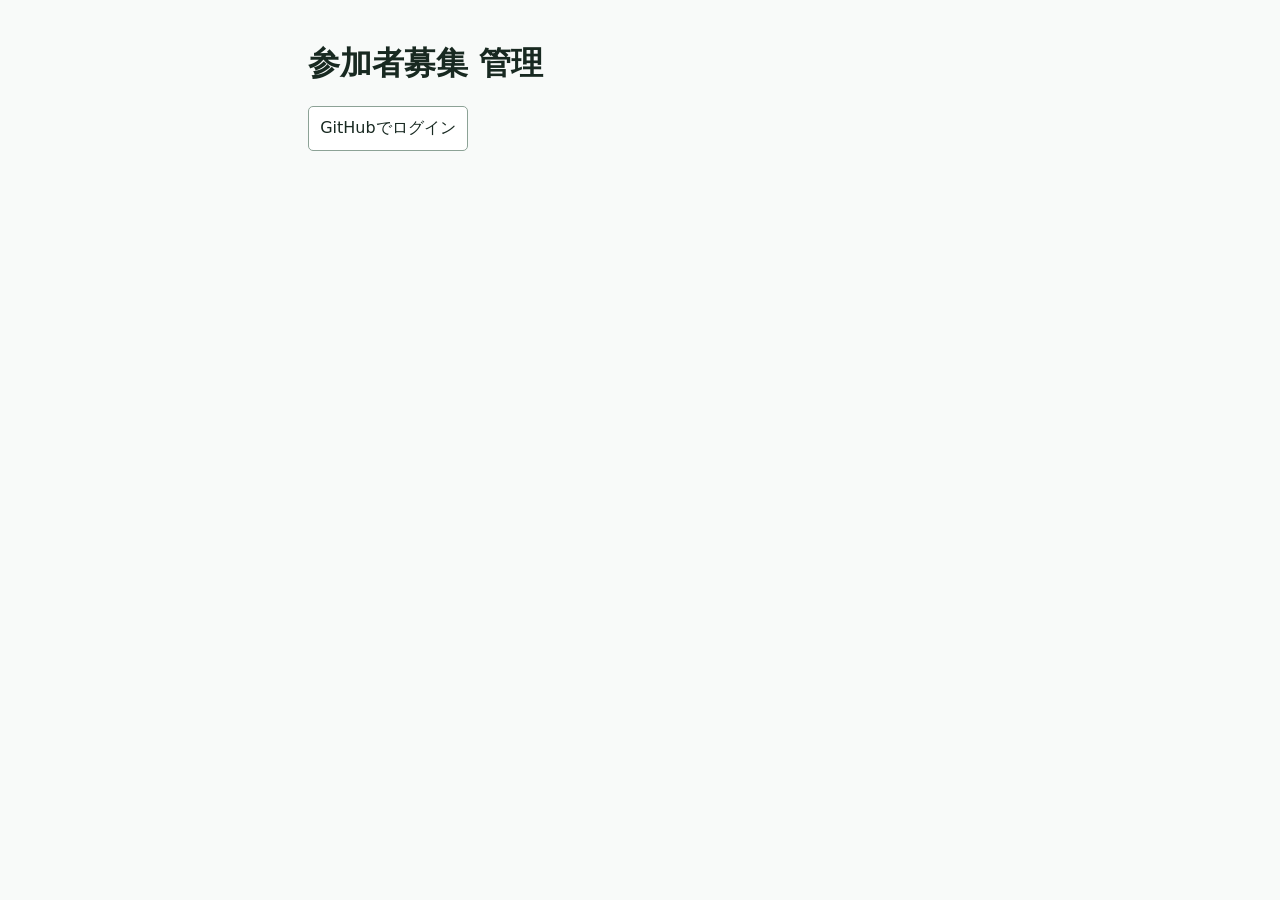
==== researcher.html @ 6ca668d2 "Publish website" ====
<!doctype html>
<html lang="ja">
<script type="module" crossorigin src="/assets/researcher-CQv25QeI.js"></script>
<link rel="modulepreload" crossorigin href="/assets/style-B2wj8yik.js">
<link rel="stylesheet" crossorigin href="/assets/style-BlDxSkKz.css">

<meta charset="utf-8">
<meta name="viewport" content="width=device-width,initial-scale=1">
<title>参加者募集 管理</title>
<main>
  <h1>参加者募集 管理</h1>
  <button id="login" hidden>GitHubでログイン</button>
  <button id="logout" hidden>ログアウト</button>
  <p id="status" role="status"></p>
  <section id="dashboard" hidden>
    <h2>予約枠</h2>
    <form id="slot-form">
      <label>日時（日本時間）<input type="datetime-local" id="starts" required></label>
      <label>定員<input type="number" id="capacity" min="1" max="20" value="1" required></label>
      <button type="submit">予約枠を追加</button>
    </form>
    <ul id="slots"></ul>
    <h2>予約</h2><ul id="bookings"></ul>
    <h2>希望日時</h2><ul id="interests"></ul>
  </section>
</main>
</html>
---- assets/style-BlDxSkKz.css ----
*{box-sizing:border-box}:root{color:#182921;background:#f8faf9;font:1rem/1.55 system-ui,sans-serif}body{margin:0}main{max-width:44rem;margin:auto;padding:1.25rem 1.25rem 3rem}header{justify-content:flex-end;display:flex}h1{margin:1.5rem 0;font-size:2rem;line-height:1.2}dl{grid-template-columns:repeat(2,minmax(0,1fr));gap:.75rem 1rem;margin:0 0 1.5rem;display:grid}dl div{border-top:1px solid #cbd9d0;padding-top:.6rem}dt,.notice{color:#455e50;font-size:.9rem}dd{overflow-wrap:anywhere;margin:0;font-weight:650}nav{grid-template-columns:repeat(2,minmax(0,1fr));gap:.5rem;margin-bottom:1rem;display:grid}button,input,select,textarea{font:inherit;color:inherit;background:#fff;border:1px solid #8ca296;border-radius:5px;min-height:2.75rem;padding:.55rem .7rem}button{cursor:pointer;overflow-wrap:anywhere}button[aria-pressed=true],button[type=submit]{color:#fff;background:#176047;border-color:#176047}button:disabled{opacity:.55;cursor:default}form{gap:.8rem;display:grid}label{gap:.25rem;font-weight:600;display:grid}label[hidden]{display:none}label :is(input,select,textarea){width:100%;font-weight:400}textarea{resize:vertical;min-height:5rem}.notice,#status{margin:0}#status{white-space:pre-line;min-height:2.5rem;font-weight:600}:focus-visible{outline-offset:3px;outline:3px solid #9a510a}
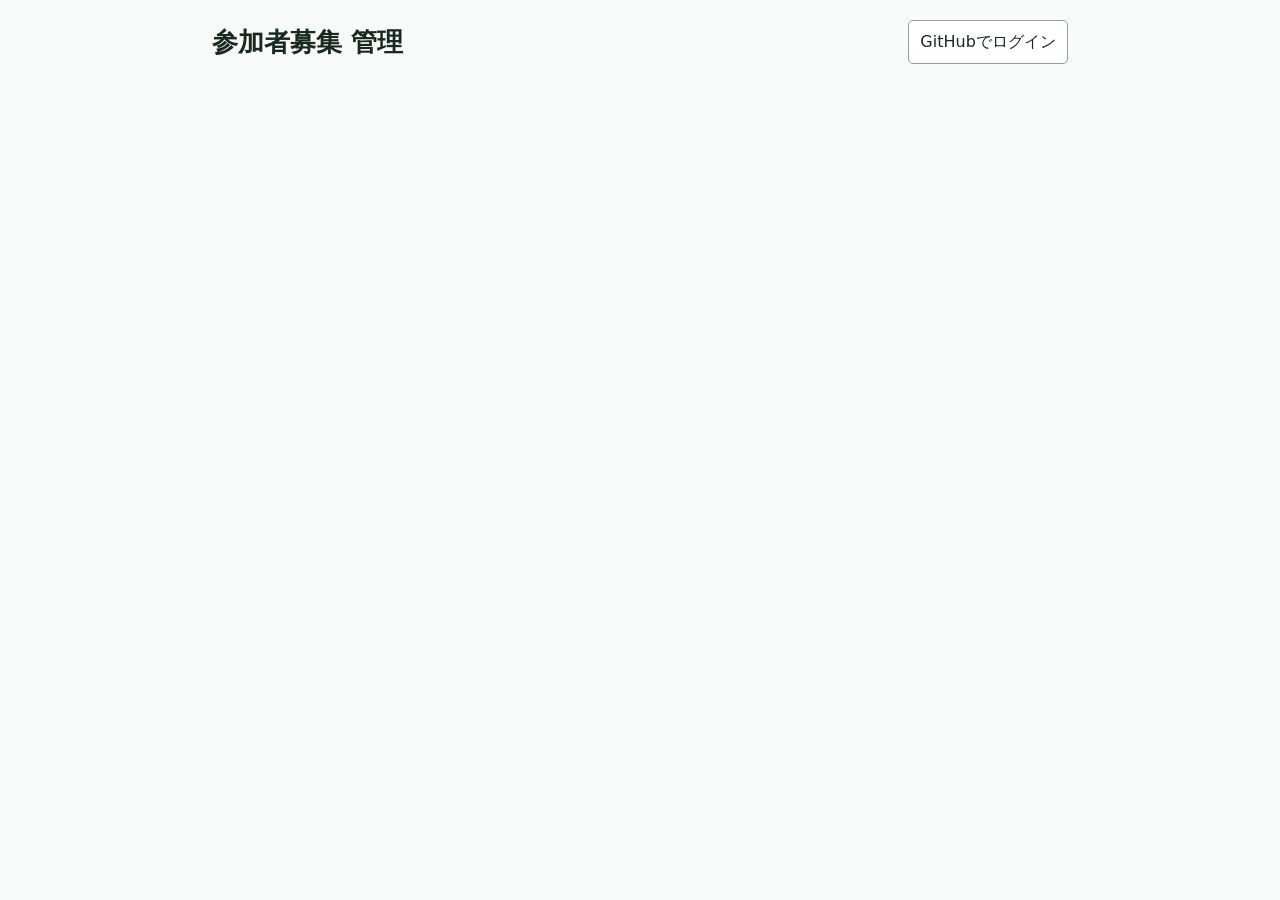
==== commit b401c6ea: "Publish website" ====
--- a/researcher.html
+++ b/researcher.html
@@ -1,27 +1,58 @@
 <!doctype html>
 <html lang="ja">
-<script type="module" crossorigin src="/assets/researcher-CQv25QeI.js"></script>
-<link rel="modulepreload" crossorigin href="/assets/style-B2wj8yik.js">
-<link rel="stylesheet" crossorigin href="/assets/style-BlDxSkKz.css">
+<script type="module" crossorigin src="/assets/researcher-egujU37u.js"></script>
+<link rel="modulepreload" crossorigin href="/assets/schedule-u2JjGLE2.js">
+<link rel="stylesheet" crossorigin href="/assets/schedule-NiUqvovb.css">
 
 <meta charset="utf-8">
 <meta name="viewport" content="width=device-width,initial-scale=1">
 <title>参加者募集 管理</title>
-<main>
-  <h1>参加者募集 管理</h1>
-  <button id="login" hidden>GitHubでログイン</button>
-  <button id="logout" hidden>ログアウト</button>
+<main class="admin-main">
+  <header class="admin-header">
+    <h1>参加者募集 管理</h1>
+    <div>
+      <button id="login" hidden>GitHubでログイン</button>
+      <button id="logout" class="btn-secondary" hidden>ログアウト</button>
+    </div>
+  </header>
   <p id="status" role="status"></p>
   <section id="dashboard" hidden>
-    <h2>予約枠</h2>
-    <form id="slot-form">
-      <label>日時（日本時間）<input type="datetime-local" id="starts" required></label>
-      <label>定員<input type="number" id="capacity" min="1" max="20" value="1" required></label>
-      <button type="submit">予約枠を追加</button>
-    </form>
-    <ul id="slots"></ul>
-    <h2>予約</h2><ul id="bookings"></ul>
-    <h2>希望日時</h2><ul id="interests"></ul>
+    <div id="summary" class="admin-summary"></div>
+    <section class="admin-card">
+      <h2>定時枠の一括追加</h2>
+      <form id="batch-form">
+        <div class="schedule-fields three-cols">
+          <label>開始日<input type="date" id="batch-start" required></label>
+          <label>終了日<input type="date" id="batch-end" required></label>
+          <label>定員<input type="number" id="batch-capacity" min="1" max="20" value="1" required></label>
+        </div>
+        <button type="submit">一括追加（10:00–12:00 / 14:00–17:00）</button>
+      </form>
+      <details class="admin-details">
+        <summary>個別の予約枠を追加</summary>
+        <form id="slot-form">
+          <div class="schedule-fields">
+            <label>日付<select id="start-day" required></select></label>
+            <label>時（日本時間）<select id="start-hour" required></select></label>
+            <label>分<select id="start-minute" required></select></label>
+            <label>定員<input type="number" id="capacity" min="1" max="20" value="1" required></label>
+          </div>
+          <button type="submit" class="btn-secondary">予約枠を追加</button>
+        </form>
+      </details>
+    </section>
+    <section class="admin-card">
+      <h2>予約一覧</h2>
+      <ul id="bookings" class="admin-list"></ul>
+    </section>
+    <section class="admin-card">
+      <h2>予約枠一覧</h2>
+      <div id="slots" class="slot-groups"></div>
+    </section>
+    <section id="interests-section" class="admin-card" hidden>
+      <h2>希望日時（旧受付）</h2>
+      <ul id="interests" class="admin-list"></ul>
+    </section>
   </section>
 </main>
 </html>
--- a/assets/schedule-NiUqvovb.css
+++ b/assets/schedule-NiUqvovb.css
@@ -0,0 +1 @@
+*{box-sizing:border-box}:root{color:#182921;background:#f8faf9;font:1rem/1.55 system-ui,sans-serif}body{margin:0}main{max-width:44rem;margin:auto;padding:1.25rem 1.25rem 3rem}header{justify-content:flex-end;display:flex}h1{margin:1.5rem 0;font-size:2rem;line-height:1.2}dl{grid-template-columns:repeat(2,minmax(0,1fr));gap:.75rem 1rem;margin:0 0 1.5rem;display:grid}dl div{border-top:1px solid #cbd9d0;padding-top:.6rem}dt,.notice{color:#455e50;font-size:.9rem}dd{overflow-wrap:anywhere;margin:0;font-weight:650}nav{grid-template-columns:repeat(2,minmax(0,1fr));gap:.5rem;margin-bottom:1rem;display:grid}button,input,select,textarea{font:inherit;color:inherit;background:#fff;border:1px solid #8ca296;border-radius:5px;min-height:2.75rem;padding:.55rem .7rem}select{padding-right:2rem}button{cursor:pointer;overflow-wrap:anywhere}button[aria-pressed=true],button[type=submit]{color:#fff;background:#176047;border-color:#176047}button:disabled{opacity:.55;cursor:default}form{gap:.8rem;display:grid}.schedule-fields{grid-template-columns:repeat(2,minmax(0,1fr));gap:.75rem;display:grid}label{gap:.25rem;font-weight:600;display:grid}label[hidden]{display:none}label :is(input,select,textarea){width:100%;font-weight:400}textarea{resize:vertical;min-height:5rem}.notice,#status{margin:0}#status{white-space:pre-line;min-height:2.5rem;font-weight:600}:focus-visible{outline-offset:3px;outline:3px solid #9a510a}#calendar{justify-content:center;display:flex}#calendar .flatpickr-input{display:none}#calendar .flatpickr-calendar{max-width:100%}.admin-main{max-width:56rem}.admin-header{justify-content:space-between;align-items:center;gap:1rem;margin-bottom:.5rem;display:flex}.admin-header h1{margin:0;font-size:1.6rem}.admin-summary{grid-template-columns:repeat(3,minmax(0,1fr));gap:.75rem;margin-bottom:1.25rem;display:grid}.summary-item{background:#fff;border:1px solid #d5e0da;border-radius:8px;gap:.2rem;padding:.85rem 1rem;display:grid}.summary-label{color:#455e50;font-size:.85rem}.summary-value{color:#176047;font-size:1.5rem;font-weight:700}.admin-card{background:#fff;border:1px solid #d5e0da;border-radius:8px;margin-bottom:1.25rem;padding:1.25rem}.admin-card h2{margin:0 0 1rem;font-size:1.15rem}.three-cols{grid-template-columns:repeat(3,minmax(0,1fr))}.admin-details{border-top:1px solid #e6ede9;margin-top:1rem;padding-top:.85rem}.admin-details summary{cursor:pointer;color:#455e50;font-size:.92rem;font-weight:600}.admin-details form{margin-top:.85rem}.admin-list{gap:.6rem;margin:0;padding:0;list-style:none;display:grid}.admin-row{background:#fbfdfc;border:1px solid #e6ede9;border-radius:6px;justify-content:space-between;align-items:center;gap:1rem;padding:.75rem .9rem;display:flex}.row-info{overflow-wrap:anywhere;gap:.15rem;min-width:0;display:grid}.row-meta{color:#455e50;font-size:.88rem}.row-actions{flex-wrap:wrap;align-items:center;gap:.5rem;display:flex}.empty-row{color:#455e50;margin:0;font-size:.95rem}.slot-groups{gap:.75rem;display:grid}.slot-day{background:#fbfdfc;border:1px solid #e6ede9;border-radius:6px;padding:.6rem .85rem}.slot-day-summary{cursor:pointer;justify-content:space-between;align-items:center;font-weight:600;display:flex}.slot-grid{grid-template-columns:repeat(auto-fill,minmax(11.5rem,1fr));gap:.5rem;margin-top:.75rem;display:grid}.slot-chip{background:#fff;border:1px solid #d5e0da;border-radius:6px;justify-content:space-between;align-items:center;gap:.4rem;padding:.45rem .6rem;font-size:.92rem;display:flex}.slot-chip.is-closed{opacity:.55;background:#f3f5f4}.slot-chip.is-full .slot-cap{color:#9a510a;font-weight:700}.slot-time{font-variant-numeric:tabular-nums;font-weight:600}.slot-cap{color:#455e50;font-variant-numeric:tabular-nums;font-size:.82rem}.btn-secondary{color:#182921;background:#fff;border-color:#8ca296}.btn-danger{color:#a82828;background:#fff;border-color:#c94a4a}.btn-sm{min-height:2rem;padding:.25rem .6rem;font-size:.85rem}@media (width<=600px){.admin-summary,.three-cols,.schedule-fields{grid-template-columns:1fr}.admin-row{flex-direction:column;align-items:flex-start}}
